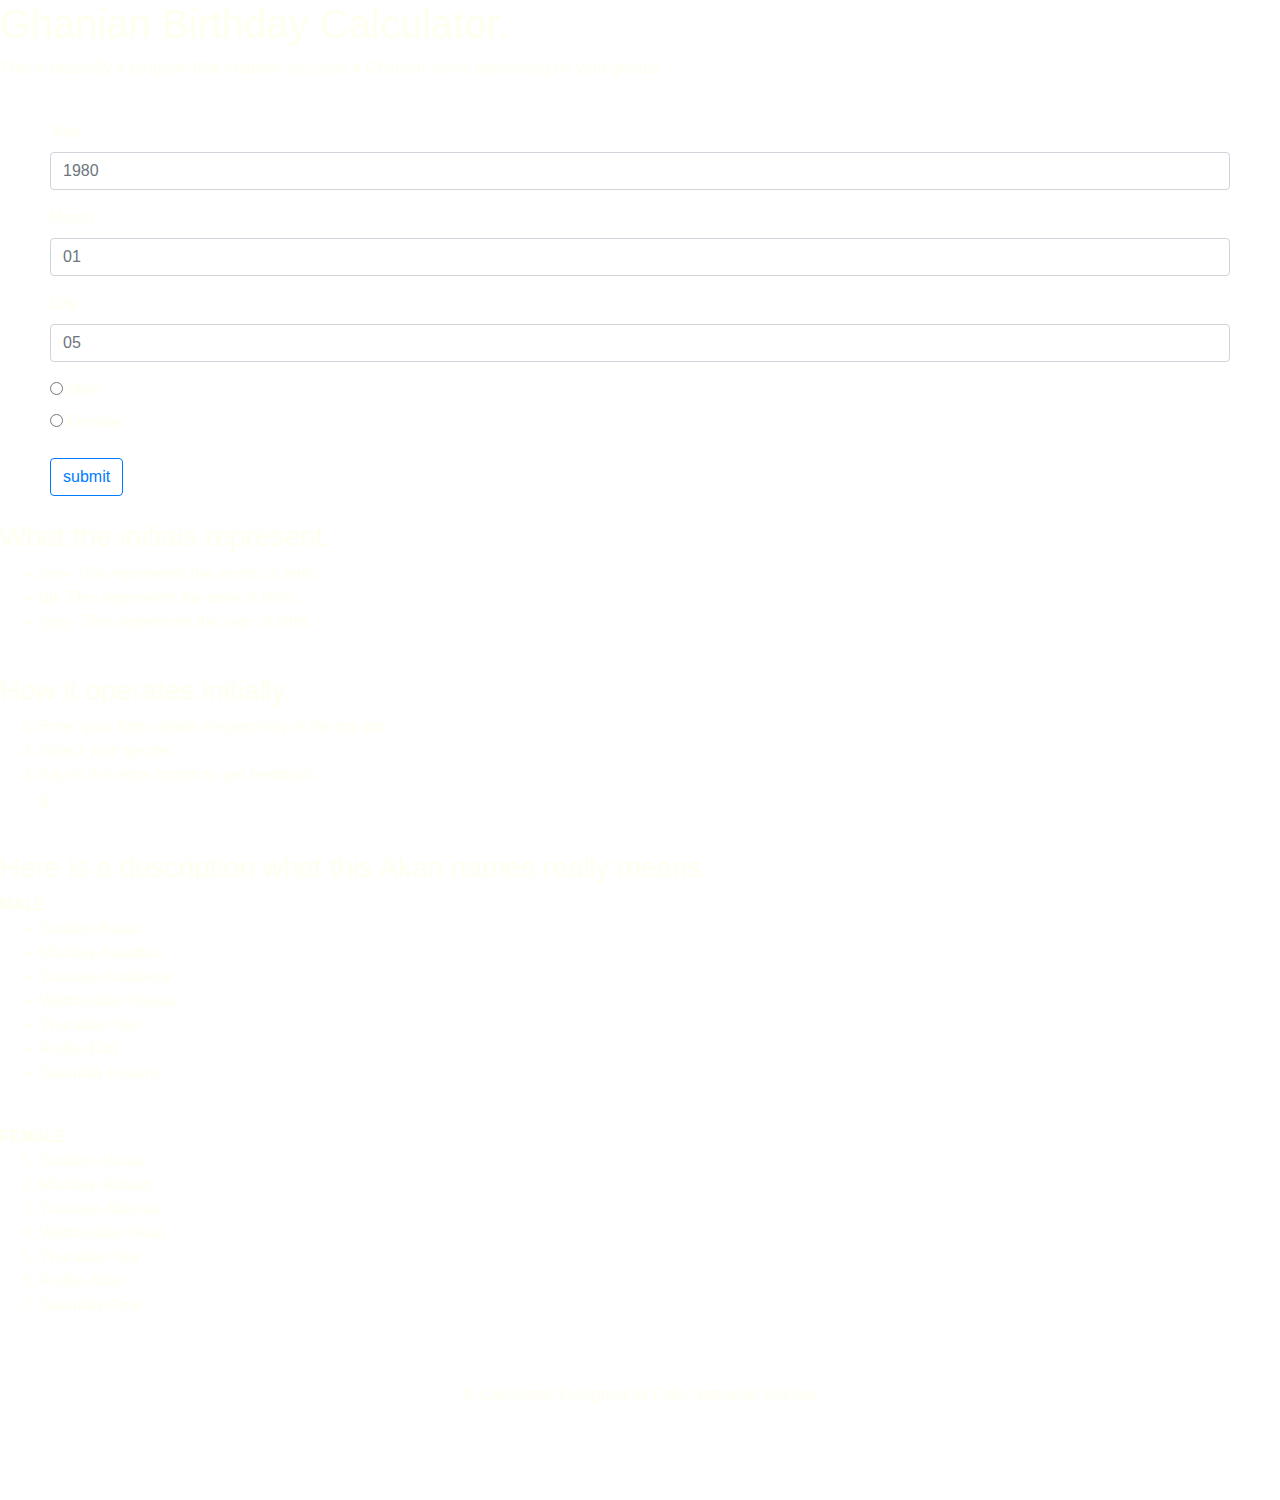
==== nathan.html @ fc951506 "delete ol in html" ====
<!DOCTYPE html>
<html lang="en">
<head>
    <meta charset="UTF-8">
    <meta name="viewport" content="width=device-width, initial-scale=1.0">
    <meta http-equiv="X-UA-Compatible" content="ie=edge">
    <link rel="stylesheet" href="https://stackpath.bootstrapcdn.com/bootstrap/4.4.1/css/bootstrap.min.css" integrity="sha384-Vkoo8x4CGsO3+Hhxv8T/Q5PaXtkKtu6ug5TOeNV6gBiFeWPGFN9MuhOf23Q9Ifjh" crossorigin="anonymous">
    <link rel="stylesheet" href="css/styles.css">
    <title>Ghanian Birthday Calculator.</title>
   
</head>
<body>
    <div class="overlay">
        <script src="./js/scripts.js"></script>
            <h1>Ghanian Birthday Calculator.</h1>
                <p>This is basically a program that enables you grab a Ghanian name depending on your gender.</p>
                    <br>
                    <div class="mx-auto">
                        <div class="output">
                            <form onsubmit="event.preventDefault()">
                                <div class="form-group">
                                    <label for="year">Year</label>
                                    <input type="text"
                                    required
                                    id="year"
                                    max="2019"
                                    min="1990"
                                    placeholder="1980"
                                    max-length="4"
                                    min-length="4"
                                    class="form-control">
                                </div>
                                <div class="form-group">
                                    <label for="month">Month</label>
                                    <input type="text"
                                    placeholder="01"
                                    id="month"
                                    maxlength="2"
                                    min="1"
                                    max="12"
                                    min-length="1"
                                    required
                                        class="form-control">
                                </div>
                                <div class="form-group">
                                    <label for="day">Day</label>
                                    <input type="text"
                                    id="day"
                                    placeholder="05"
                                    min="1"
                                    max="31"
                                    min-length="1"
                                    max-length="2"
                                    required
                                        class="form-control">
                                </div>
                                <div class="form-group">
                                    <div>
                                        <label for="radio" class="radio-inline">
                                            <input
                                            type="radio"
                                            value="male"
                                            name="gender"
                                            id="male"
                                            required
                                            />
                                            Male </label
                                            ><br />
                                            <label for="radio" class="radio-inline">
                                            <input
                                            type="radio"
                                            value="male"
                                            name="gender"
                                            id="female"
                                            required
                                            />
                                            Female
                                            </label>
                                    </div>
                                </div>
                            <button type="submit" onclick="getName()" onsubmit="event.preventDefault()" class="btn btn-outline-primary">submit</button>
                            </form>
                        </div>
                </div>       

        <br>
        <h3>What the initials represent.</h3>
        <ul>
            <li>mm- This represents the month of birth.</li>
            <li>dd- This represents the date of birth.</li>
            <li>yyyy- This represents the year of birth.</li>
        </ul>
            <br>
        <h3>How it operates initially.</h3>  
            <ol>
                <li>Enter your birth details respectively in the top bar.</li>
                <li>Select your gender.</li>
                <li>Key in the enter button to get feedback.</li>g
            </ol>
                <br>
        <h3>Here is a description what this Akan names really means</h3>
        <strong>MALE</strong>
            <ul>
                <li>Sunday-Kwasi</li>
                <li>Monday-Kwadwo</li>
                <li>Tuesday-Kwabena</li>
                <li>Wednesday-Kwaku</li>
                <li>Thursday-Yaw</li>
                <li>Friday-Kofi</li>
                <li>Saturday-Kwame</li>
            </ul>    
                <br>
        <strong>FEMALE</strong>
            <ol>
                <li>Sunday-Akosa</li>
                <li>Monday-Adwoa</li>
                <li>Tuesday-Abenaa</li>
                <li>Wednesday-Akua</li>
                <li>Thursday-Yaa</li>
                <li>Friday-Afua</li>
                <li>Saturday-Ama</li>
            </ol>
        <div class="footer-bottom">
                &copy; Calculator| Designed by Felix Nathaniel Wanjau
        </div>
    
    </div>
        
</body>
</html>
---- css/styles.css ----
body {
    height: 1500px;
    background-image: url(https://upload.wikimedia.org/wikipedia/commons/thumb/1/19/Flag_of_Ghana.svg/1200px-Flag_of_Ghana.svg.png);
    background-repeat: no repeat;
    background-size: cover;
    position: relative;
    margin: 0;
    padding: 0;
    color: ivory;
}
.mx-auto{
    padding-left: 50px;
    padding-right: 50px;
}
.footer-bottom{
    height: 60px;
    width: 100%;
    text-align: center;
    position: absolute;
    padding-top: 50px;
}
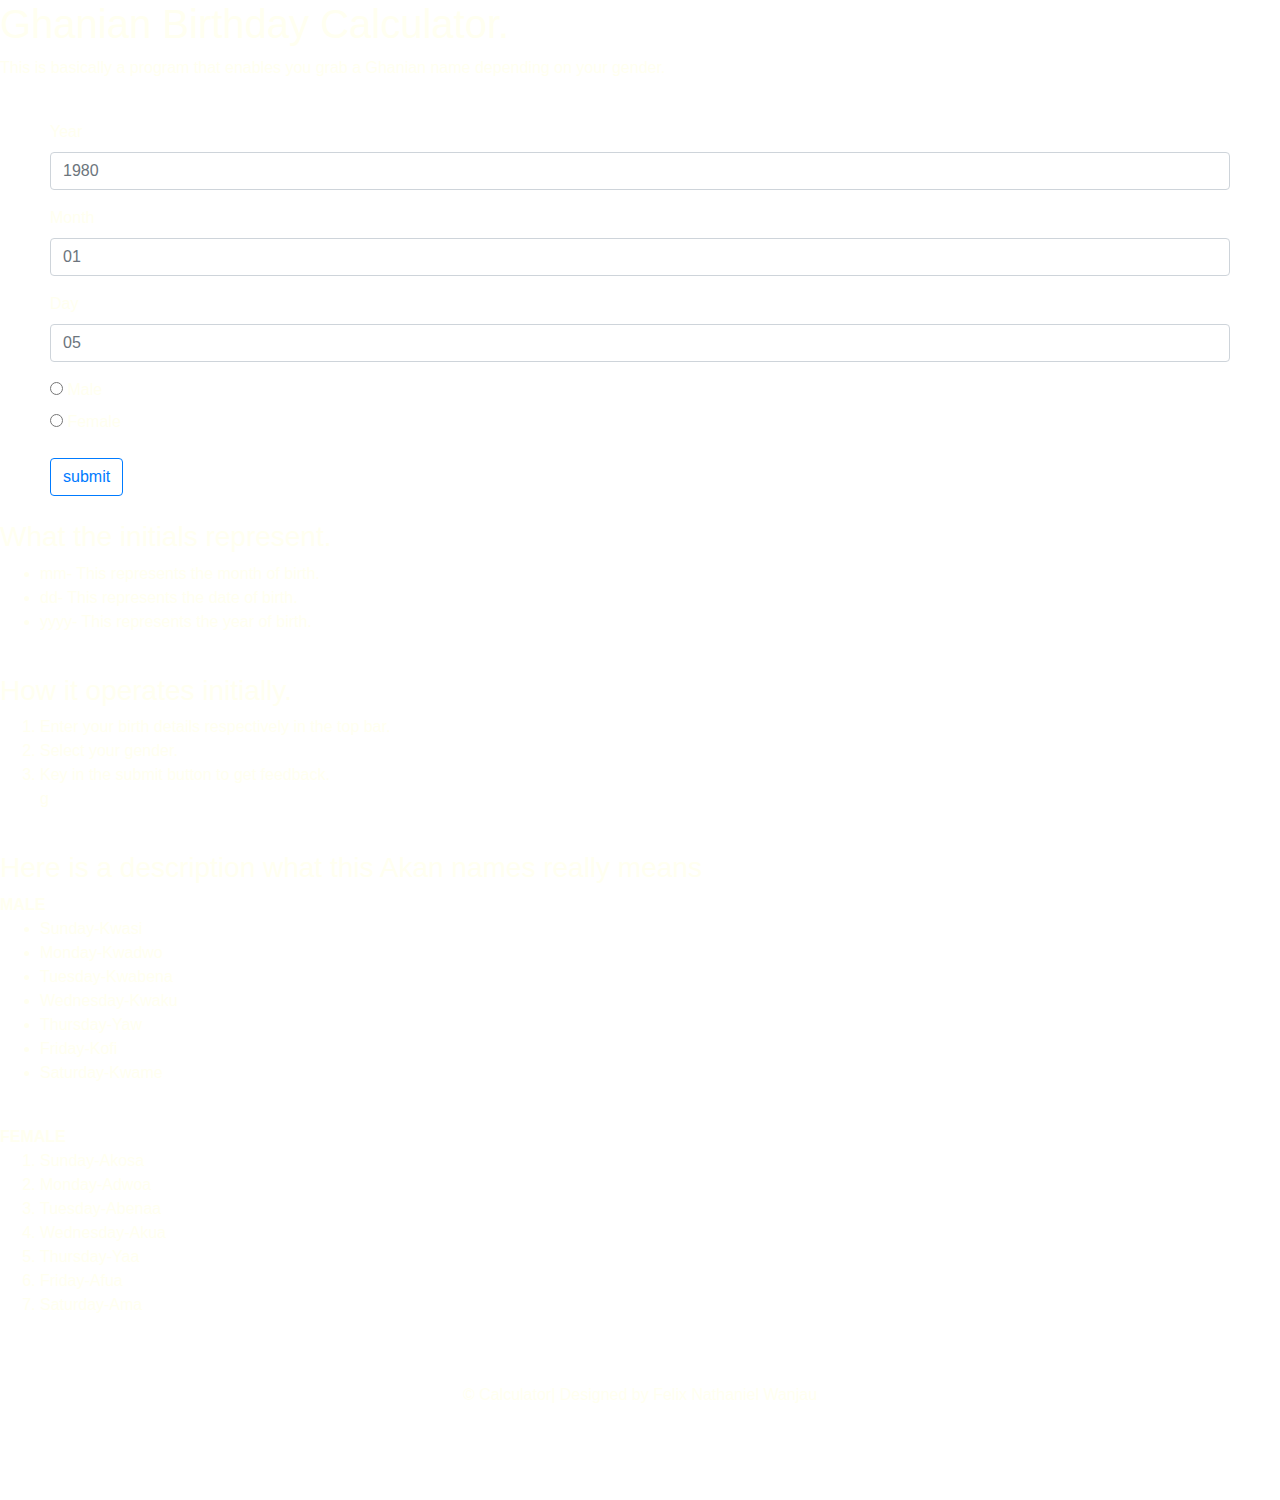
==== commit dc3d50f4: "delete ol" ====
--- a/nathan.html
+++ b/nathan.html
@@ -95,7 +95,7 @@
             <ol>
                 <li>Enter your birth details respectively in the top bar.</li>
                 <li>Select your gender.</li>
-                <li>Key in the enter button to get feedback.</li>g
+                <li>Key in the submit button to get feedback.</li>g
             </ol>
                 <br>
         <h3>Here is a description what this Akan names really means</h3>
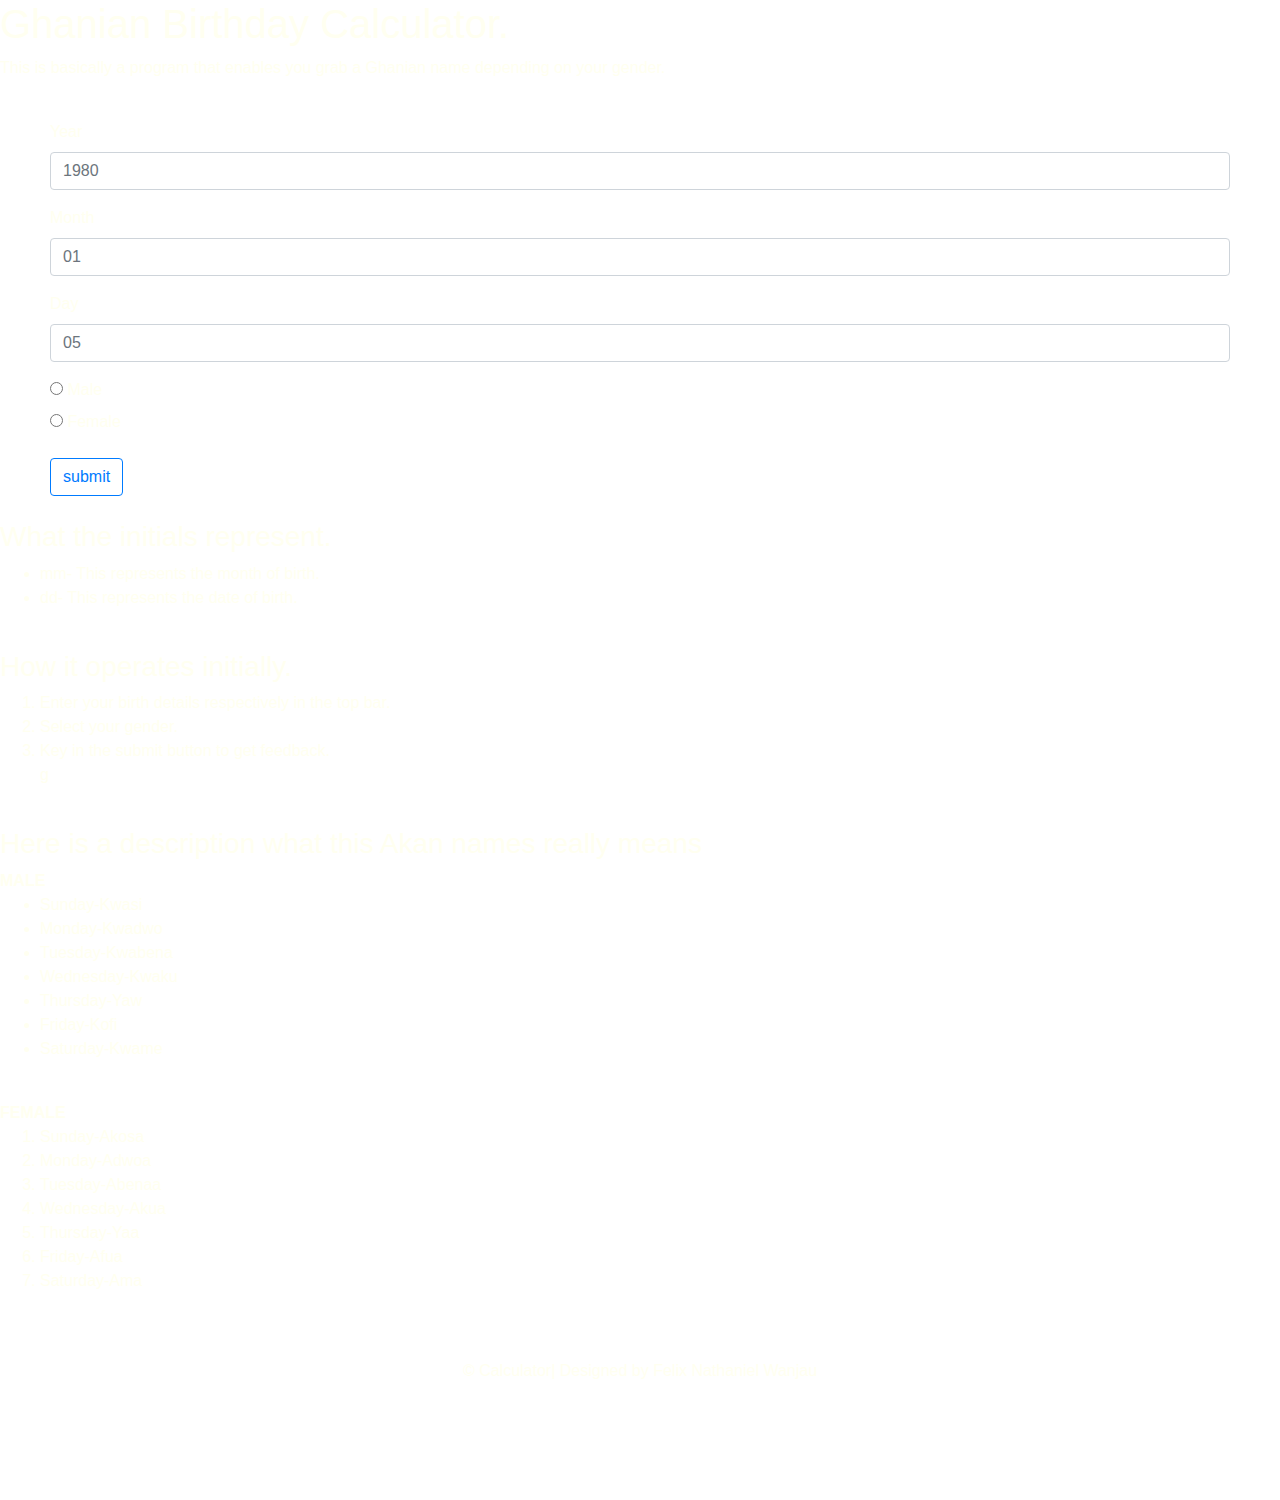
==== commit bd7bd9af: "delete ul" ====
--- a/nathan.html
+++ b/nathan.html
@@ -88,7 +88,6 @@
         <ul>
             <li>mm- This represents the month of birth.</li>
             <li>dd- This represents the date of birth.</li>
-            <li>yyyy- This represents the year of birth.</li>
         </ul>
             <br>
         <h3>How it operates initially.</h3>  
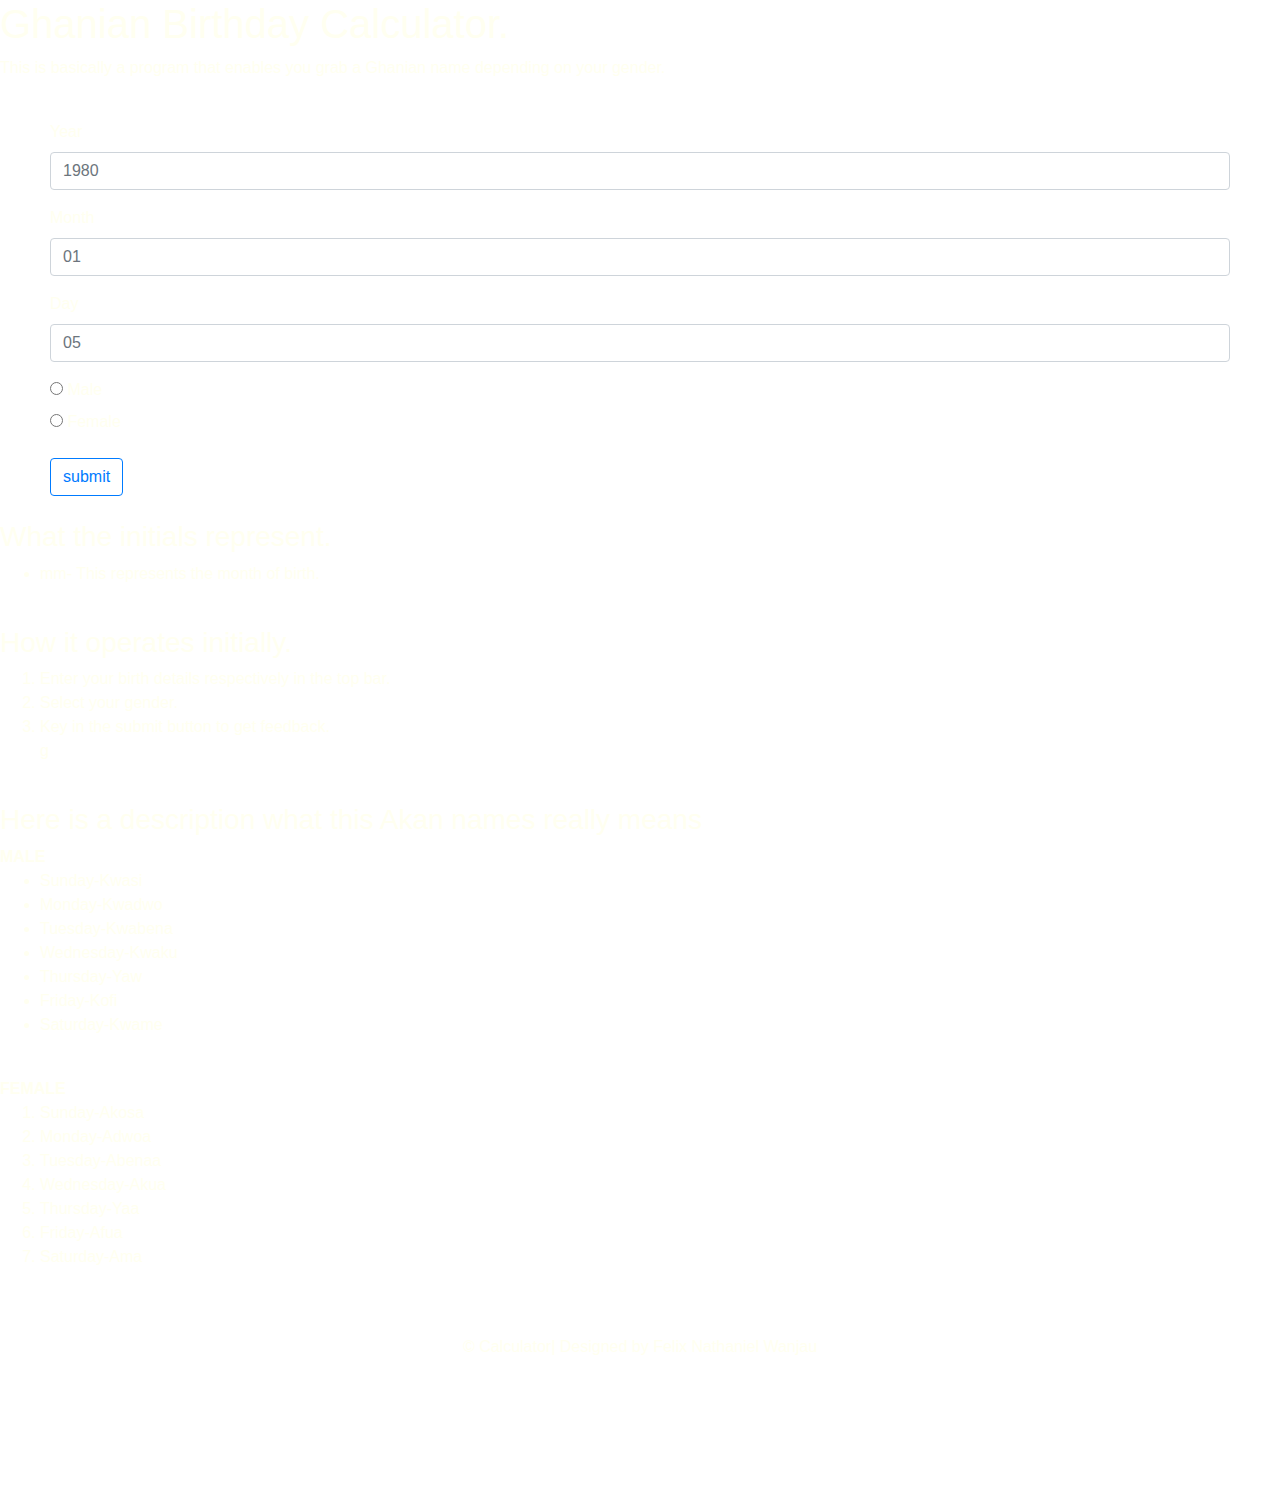
==== commit c0f3ee12: "delete ul" ====
--- a/nathan.html
+++ b/nathan.html
@@ -87,7 +87,6 @@
         <h3>What the initials represent.</h3>
         <ul>
             <li>mm- This represents the month of birth.</li>
-            <li>dd- This represents the date of birth.</li>
         </ul>
             <br>
         <h3>How it operates initially.</h3>  
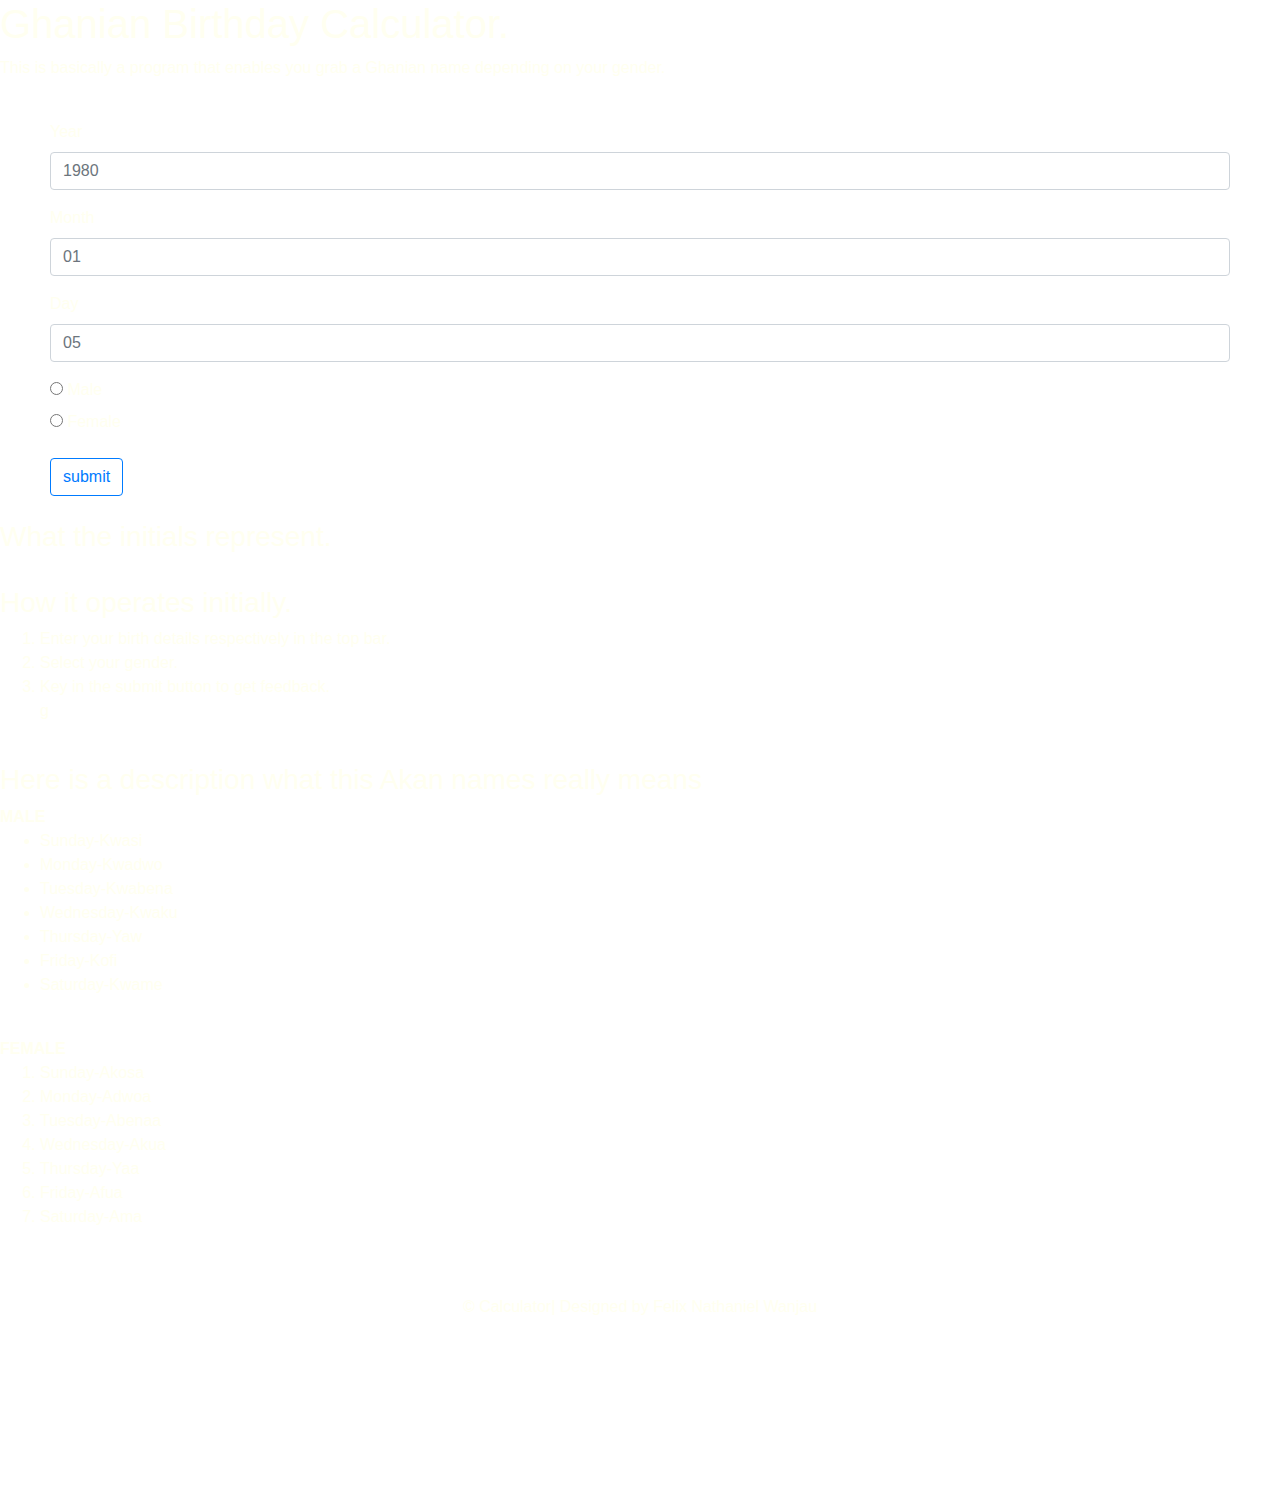
==== commit 6df27535: "delete ul" ====
--- a/nathan.html
+++ b/nathan.html
@@ -85,9 +85,9 @@
 
         <br>
         <h3>What the initials represent.</h3>
-        <ul>
-            <li>mm- This represents the month of birth.</li>
-        </ul>
+        
+            
+        
             <br>
         <h3>How it operates initially.</h3>  
             <ol>
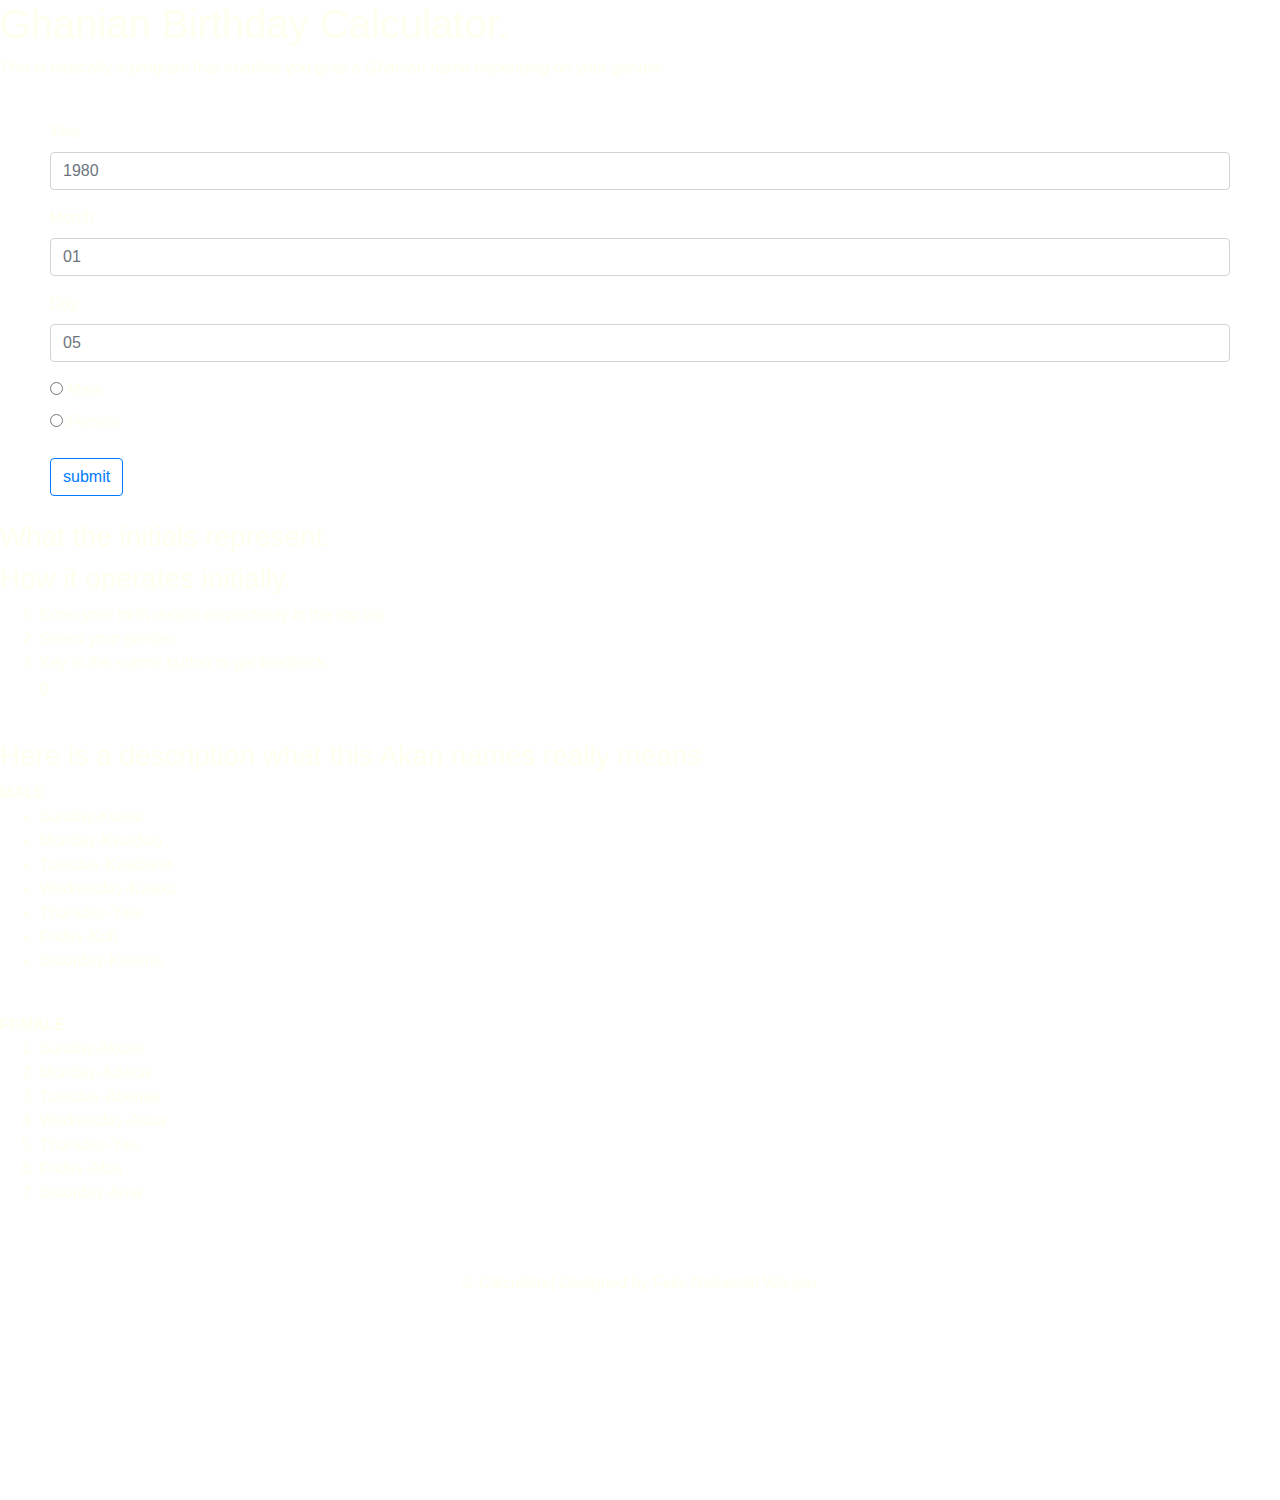
==== commit c88c30f4: "delete br" ====
--- a/nathan.html
+++ b/nathan.html
@@ -88,7 +88,7 @@
         
             
         
-            <br>
+    
         <h3>How it operates initially.</h3>  
             <ol>
                 <li>Enter your birth details respectively in the top bar.</li>
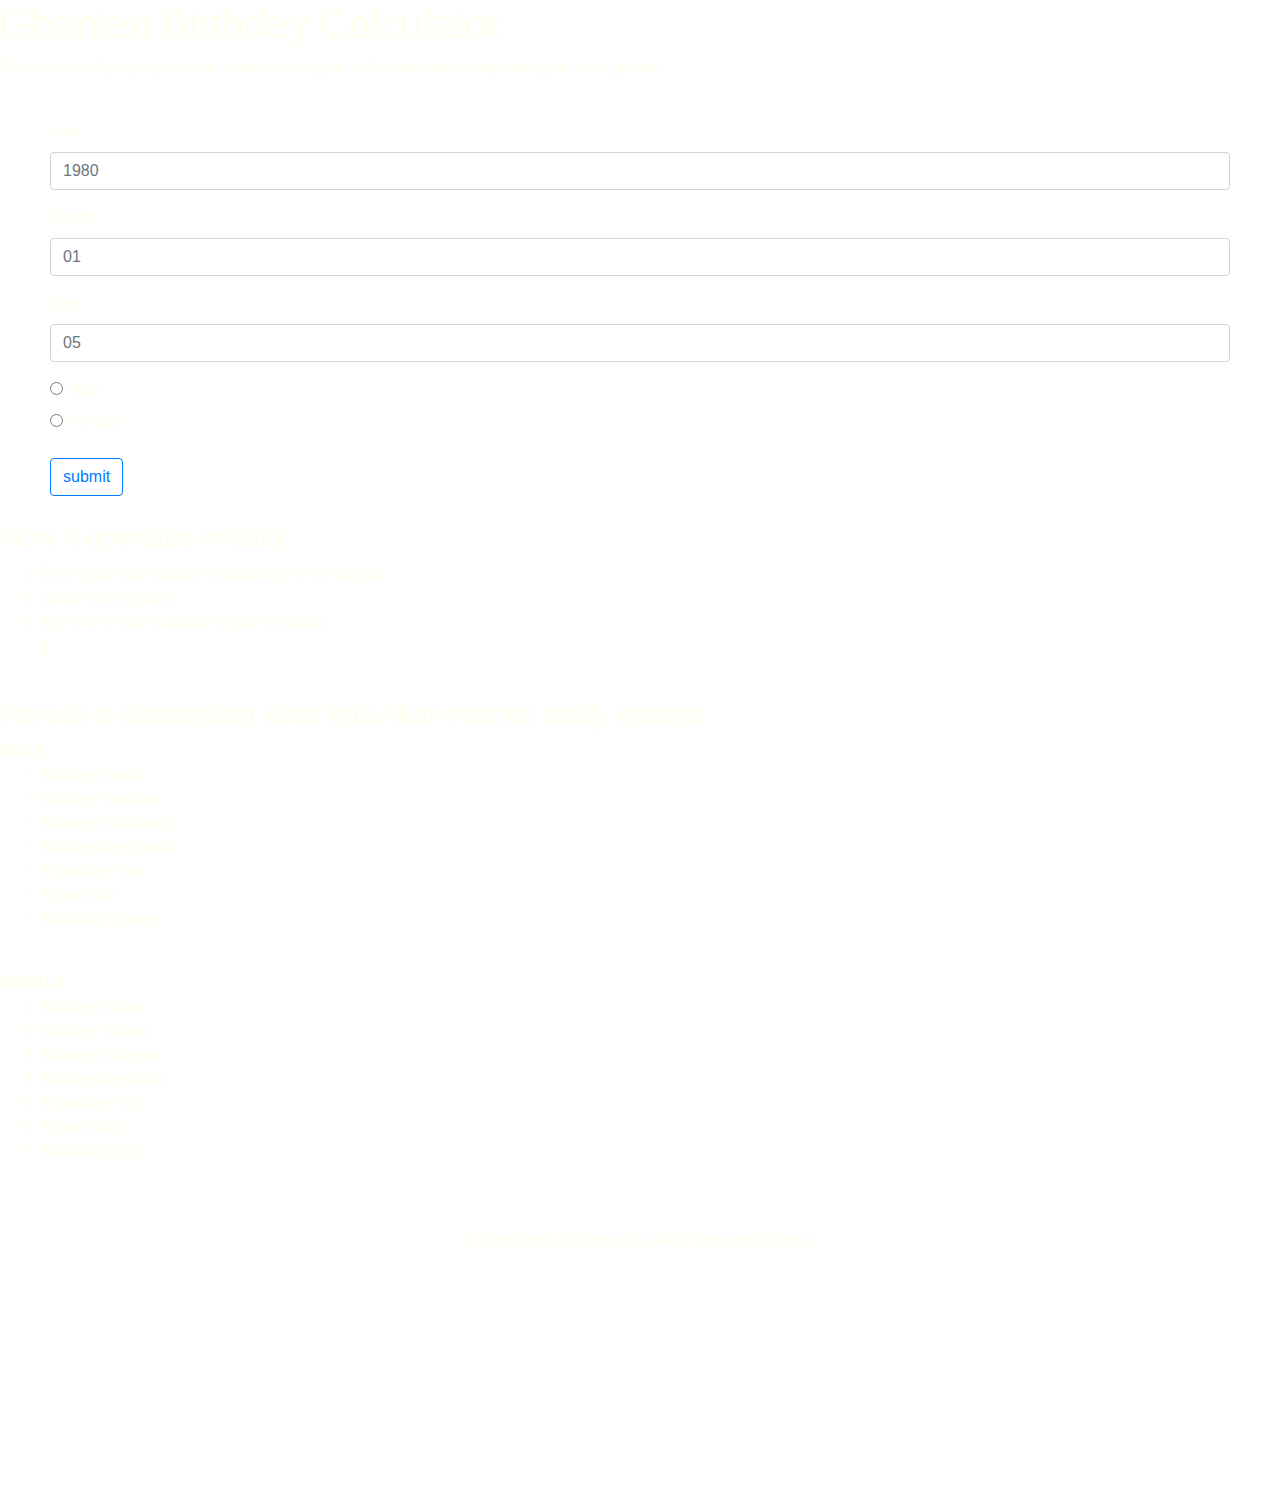
==== commit 12d1586a: "delete h3" ====
--- a/nathan.html
+++ b/nathan.html
@@ -84,7 +84,7 @@
                 </div>       
 
         <br>
-        <h3>What the initials represent.</h3>
+        <h3
         
             
         
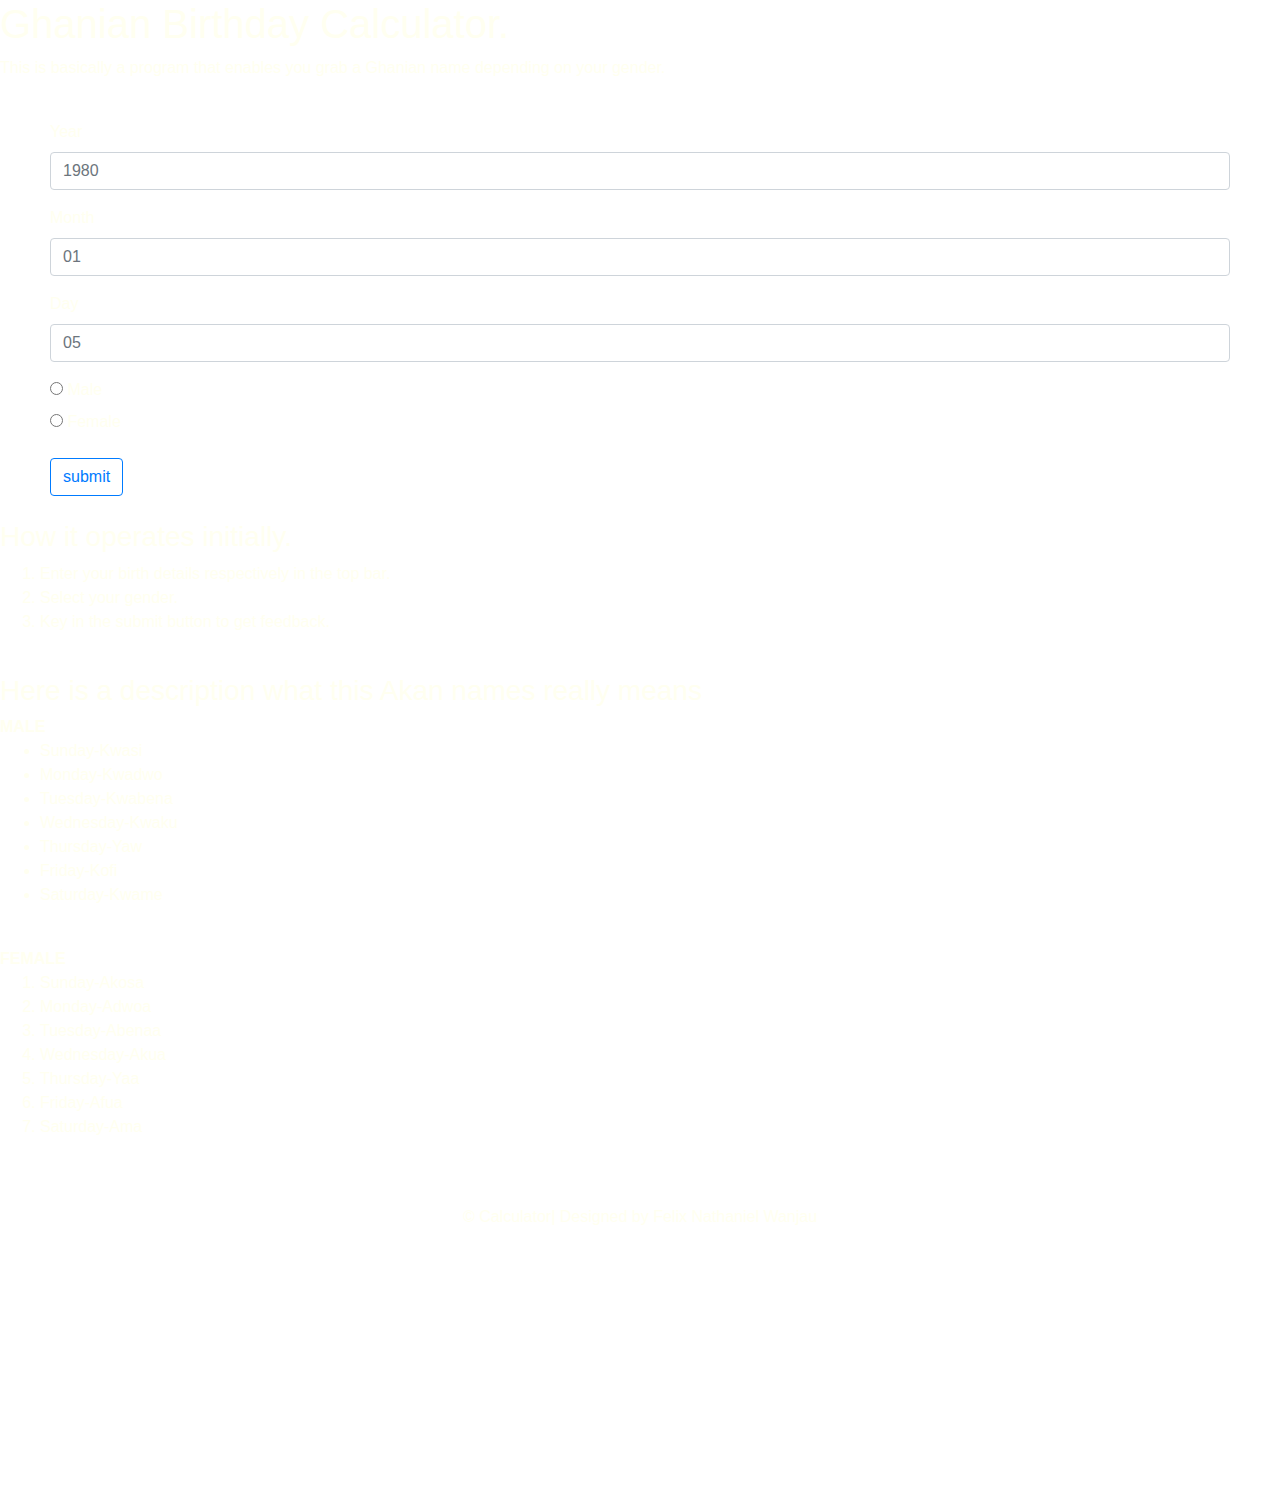
==== commit d3098c13: "delete ol" ====
--- a/nathan.html
+++ b/nathan.html
@@ -84,16 +84,11 @@
                 </div>       
 
         <br>
-        <h3
-        
-            
-        
-    
-        <h3>How it operates initially.</h3>  
+     <h3>How it operates initially.</h3>  
             <ol>
                 <li>Enter your birth details respectively in the top bar.</li>
                 <li>Select your gender.</li>
-                <li>Key in the submit button to get feedback.</li>g
+                <li>Key in the submit button to get feedback.</li>
             </ol>
                 <br>
         <h3>Here is a description what this Akan names really means</h3>
